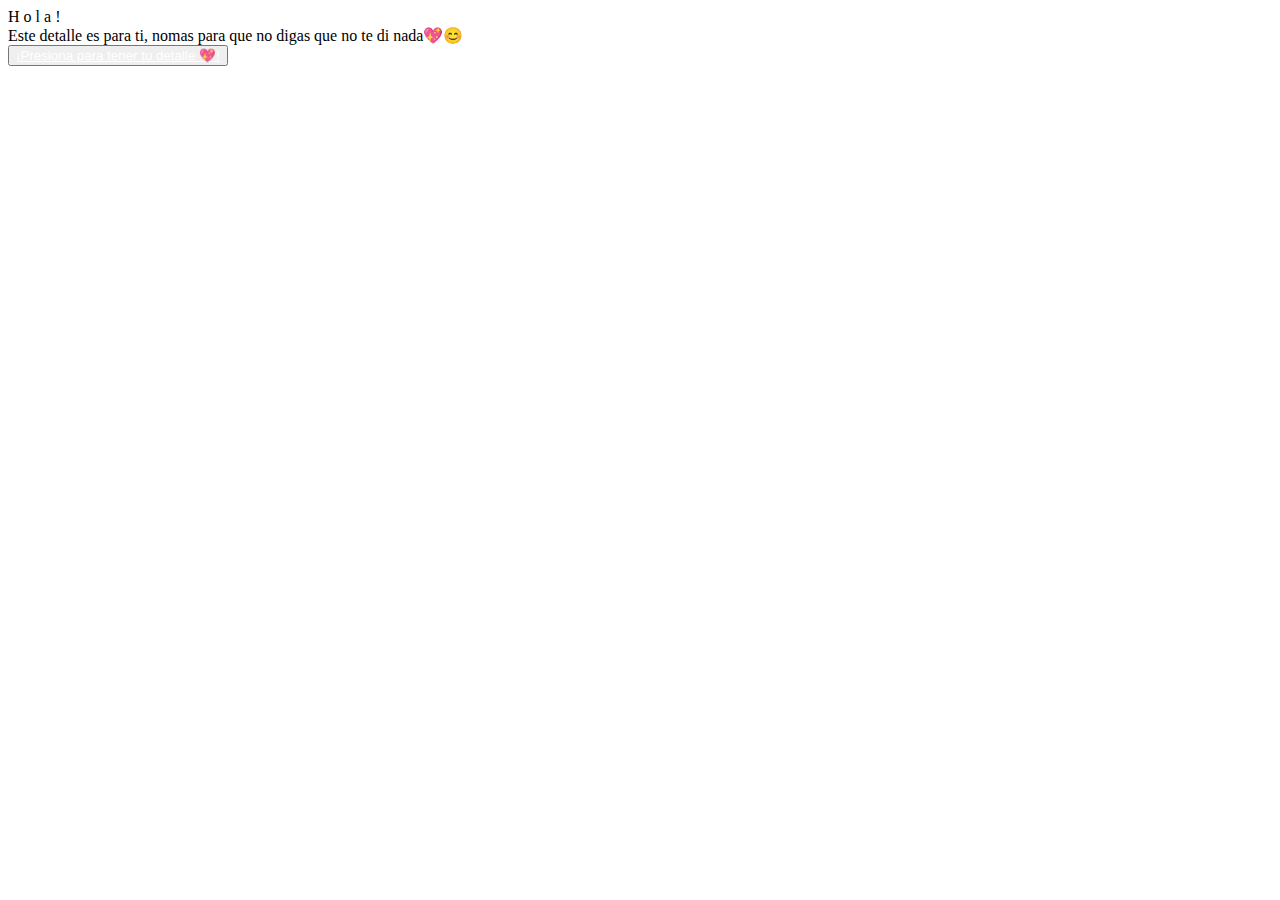
==== index.html @ 2880f0d4 "segundo commin" ====
<!DOCTYPE html>
<html lang="es">

<head>
    <meta charset="UTF-8">
    <meta http-equiv="X-UA-Compatible" content="IE=edge">
    <meta name="viewport" content="width=device-width, initial-scale=1.0">
    <link rel="stylesheet" href="css/style.css">
    <link rel="icon" href="img/flowers.png" type="image/x-icon">
    <title>Flowers</title>
</head>

<body>
    <div class="greetings">
        <span>H</span>
        <span>o</span>
        <span>l</span>
        <span>a</span>
        <span>!</span>
    </div>
    <div class="description">
        <span>Este detalle es para ti, nomas para que no digas que no te di nada💖😊</span>
    </div>
    <div class="button">
        <button class="botones">
            <a href="flower.html" style="color: #fff;">¡Presiona para tener tu detalle 💖!</a>
        </button>
    </div>

</body>

</html>
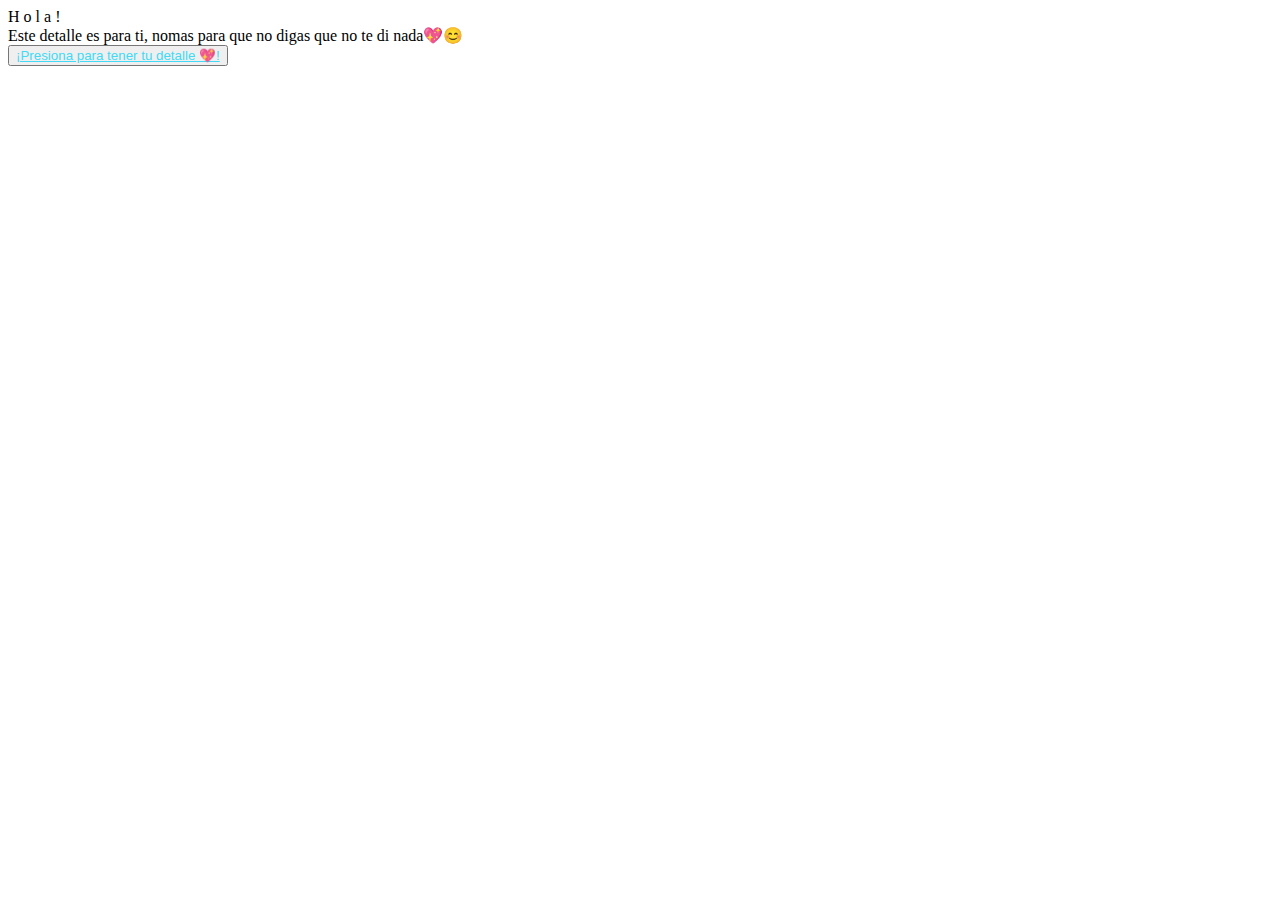
==== commit 4b559225: "Add files via upload" ====
--- a/index.html
+++ b/index.html
@@ -23,7 +23,7 @@
     </div>
     <div class="button">
         <button class="botones">
-            <a href="flower.html" style="color: #fff;">¡Presiona para tener tu detalle 💖!</a>
+            <a href="flower.html" style="color: hsl(189, 90%, 61%);">¡Presiona para tener tu detalle 💖!</a>
         </button>
     </div>
 
